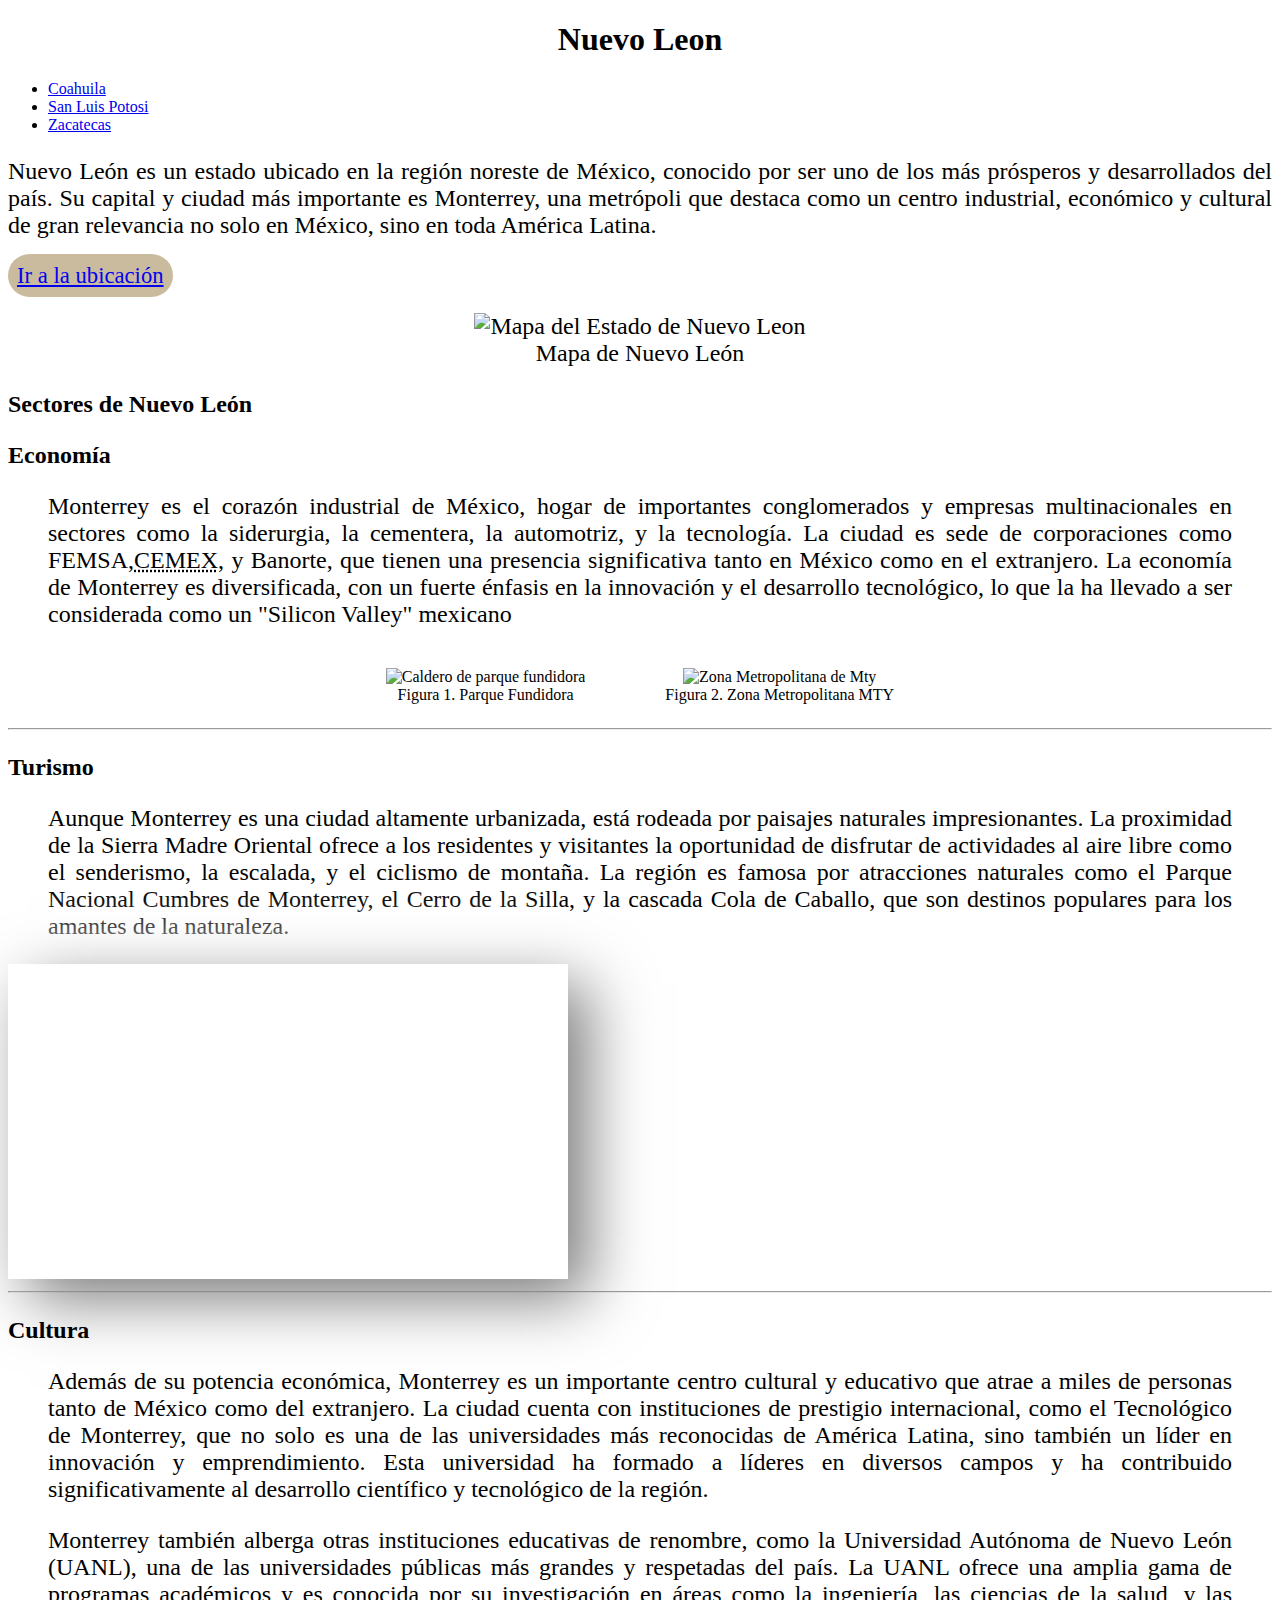
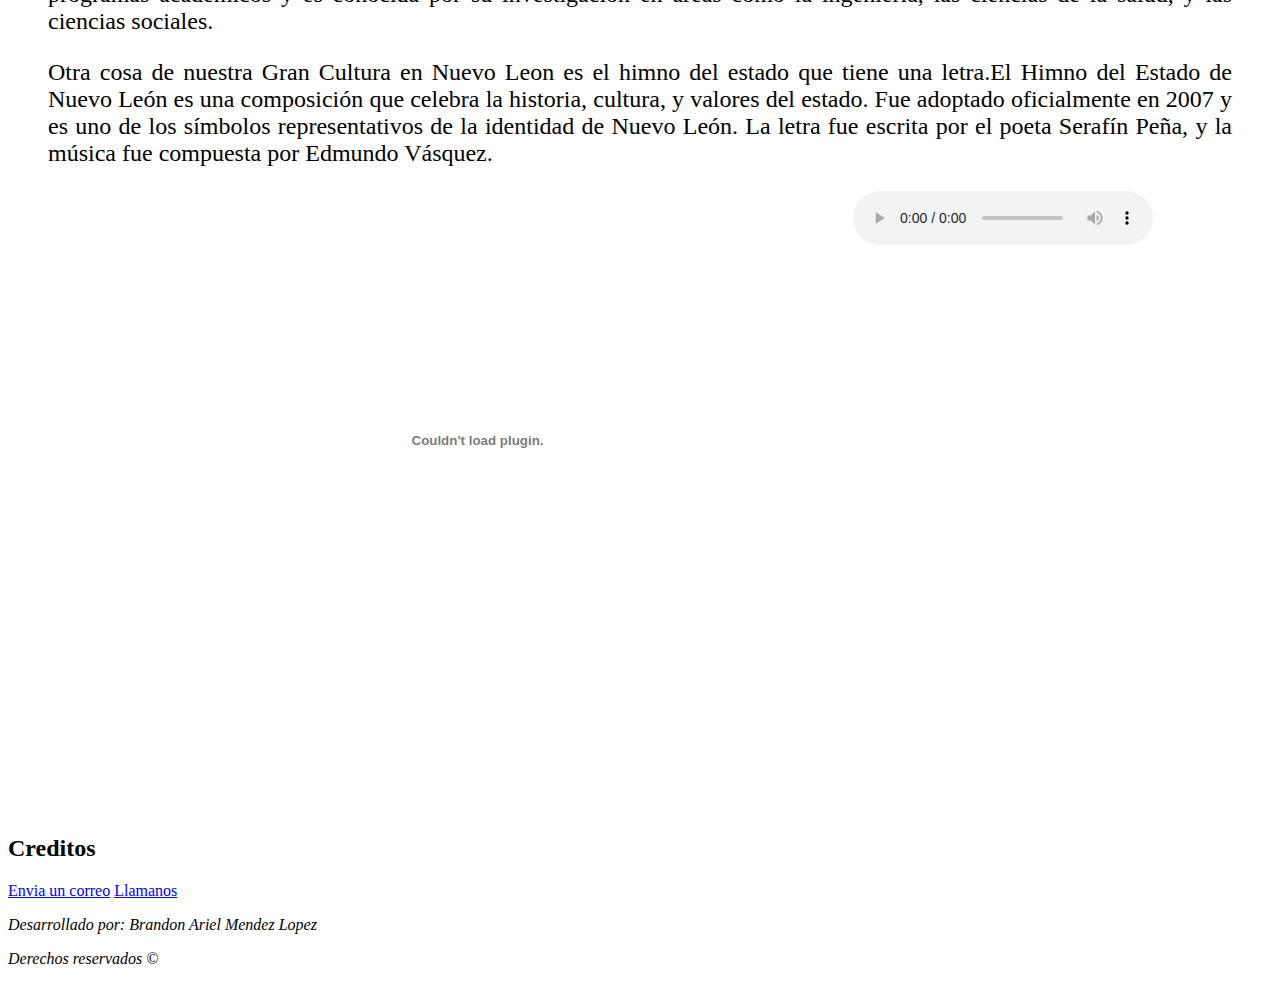
==== index.html @ 286e7ca9 "Creación y finalizacion de esta pagina" ====
<!DOCTYPE html>
<html lang="en">
<head>
    <meta charset="UTF-8">
    <meta name="viewport" content="width=device-width, initial-scale=1.0">
    <title>Nuevo Leon</title>
    <link rel="stylesheet" href="estilos.css">

</head>
<body>
    <header>
        <h1 style="text-align:center;">Nuevo Leon</h1>
        <nav >
            <ul id="Lugar">
                <li><a style="font-size:100%; "href ="Coahuila.html" >Coahuila</a></li>
                <li><a style="font-size:100%;" href ="SanLuis.html" >San Luis Potosi</a></li>
                <li><a style="font-size:100%;" font-family="amplia;" href ="Zacatecas.html">Zacatecas</a></li>
            </ul>
        </nav>
    </header>
    <main>
        <p lang="es" style="font-size:150%; text-align:justify;">Nuevo León es un estado ubicado en la región noreste de México, conocido por ser uno de los más prósperos y desarrollados del país. Su capital y ciudad más importante es Monterrey, una metrópoli que destaca como un centro industrial, económico y cultural de gran relevancia no solo en México, sino en toda América Latina.</p>

        <a href="https://www.google.com.mx/maps/place/Nuevo+Le%C3%B3n/@25.4622395,-102.455066,7z/data=!3m1!4b1!4m6!3m5!1s0x86629584a2a5b05d:0x701df442c36cbbc6!8m2!3d25.592172!4d-99.9961947!16zL20vMDFnZmpr?entry=ttu" id="link_ubicacion " style="font-size:17pt;background-color: rgb(203, 187, 158); border-radius: 100px; padding: 9px;" >Ir a la ubicación</a>

            <figure style ="text-align:center;font-size:150%">
            <img  src="https://encrypted-tbn0.gstatic.com/images?q=tbn:ANd9GcSRAQA-CzpVctd5IPr2cTRRqTpXQpFbwDj7H3YCGALLzt7kap30q1Qjx4FbslhY0yR3Ts0&usqp=CAU" alt="Mapa del Estado de Nuevo Leon" > <figcaption>Mapa de Nuevo León</figcaption>
            </figure>
        
            
            <article></article>
                <header>
                <h2>Sectores de Nuevo León</h2>
                </header>
                <h3 style="font-size: 150%": >Economía</h3>
                <section>
                <blockquote cite="https://www.economia.gob.mx/datamexico/es/profile/geo/nuevo-leon-nl?redirect=true">
                <p lang="es" style="font-size:150%; text-align:justify;"> Monterrey es el corazón industrial de México, hogar de importantes conglomerados y empresas multinacionales en sectores como la siderurgia, la cementera, la automotriz, y la tecnología. La ciudad es sede de corporaciones como FEMSA,<abbr title="Cementera de Mexico">CEMEX</abbr>, y Banorte, que tienen una presencia significativa tanto en México como en el extranjero. La economía de Monterrey es diversificada, con un fuerte énfasis en la innovación y el desarrollo tecnológico, lo que la ha llevado a ser considerada como un "Silicon Valley" mexicano</p>
                </blockquote>
                <div style="display: flex; justify-content: center">
                    <figure style="text-align: center";>
                        <img width="300px" src="https://www.gob.mx/cms/uploads/article/main_image/80669/nuevo-leon-monterrey-mexico.jpg" alt="Caldero de parque fundidora  ">
                        <figcaption>Figura 1. Parque Fundidora</figcaption>
                        </figure>
                    <figure style="text-align: center";>
                            <img width="300px" src="https://cdn.milenio.com/uploads/media/2020/11/25/monterrey-y-su-area-metropolitana-1.jpeg" alt="Zona Metropolitana de Mty  ">
                            <figcaption>Figura 2. Zona Metropolitana MTY</figcaption>
                        </figure>
                </div>
                    <hr>
                </section>
                <h3 style="font-size: 150%">Turismo</h3>
                <section>
                    <blockquote cite="https://www.nl.gob.mx/turismo"><p lang="es" style="font-size:150%; text-align:justify;">Aunque Monterrey es una ciudad altamente urbanizada, está rodeada por paisajes naturales impresionantes. La proximidad de la Sierra Madre Oriental ofrece a los residentes y visitantes la oportunidad de disfrutar de actividades al aire libre como el senderismo, la escalada, y el ciclismo de montaña. La región es famosa por atracciones naturales como el Parque Nacional Cumbres de Monterrey, el Cerro de la Silla, y la cascada Cola de Caballo, que son destinos populares para los amantes de la naturaleza.</p></blockquote>

                    <iframe width="560" height="315" src="https://www.youtube.com/embed/cCVC2Vn0pFM?si=hLCZ1oVnexnJaf0L" title="YouTube video player" frameborder="0" allow="accelerometer; autoplay; clipboard-write; encrypted-media; gyroscope; picture-in-picture; web-share" referrerpolicy="strict-origin-when-cross-origin" allowfullscreen style="box-shadow:  20px 20px 60px #7b7b7b,
                    -20px -20px 60px #ffffff;"></iframe>
                </section>
                <hr>
                <h3 style="font-size: 150%">Cultura</h3>
                <section>
                    <blockquote cite="https://www.nl.gob.mx/cultura"><p lang="es" style="font-size:150%; text-align:justify;">
                    Además de su potencia económica, Monterrey es un importante centro cultural y educativo que atrae a miles de personas tanto de México como del extranjero. La ciudad cuenta con instituciones de prestigio internacional, como el Tecnológico de Monterrey, que no solo es una de las universidades más reconocidas de América Latina, sino también un líder en innovación y emprendimiento. Esta universidad ha formado a líderes en diversos campos y ha contribuido significativamente al desarrollo científico y tecnológico de la región.</p>

                   <p lang="es" style="font-size:150%; text-align:justify;"> Monterrey también alberga otras instituciones educativas de renombre, como la Universidad Autónoma de Nuevo León (UANL), una de las universidades públicas más grandes y respetadas del país. La UANL ofrece una amplia gama de programas académicos y es conocida por su investigación en áreas como la ingeniería, las ciencias de la salud, y las ciencias sociales.
                   </p>

                   <p lang="es" style="font-size:150%; text-align:justify;"> Otra cosa de nuestra Gran Cultura en Nuevo Leon es el himno del estado que tiene una letra.El Himno del Estado de Nuevo León es una composición que celebra la historia, cultura, y valores del estado. Fue adoptado oficialmente en 2007 y es uno de los símbolos representativos de la identidad de Nuevo León. La letra fue escrita por el poeta Serafín Peña, y la música fue compuesta por Edmundo Vásquez.  
                </p>

                
                <div style="display: flex; justify-content: center">
                    <embed src="C:\Users\brand\Escritorio\Actividad-2-\canto_nl.pdf" type="application/pdf" width="700" height="500">
                
                    <audio controls style="margin-left: 25px;" src="C:\Users\brand\Escritorio\Actividad-2-\Canto a Nuevo Leon (1).mp3"></audio>
                </div>

                </section>
            </article >
            <br><br><br><br><br><br>
            <footer>
                <h2>Creditos</h2>
                    <a href="mailto:brandon_mendez123@hotmail.com">Envia un correo</a>
                    <a href="tel:+8121212259">Llamanos</a>
                    <address>
                        <p>Desarrollado por: Brandon Ariel Mendez Lopez</p>
                        <p>Derechos reservados &copy;</p>
                    </address>
            </footer>
    </main>     

</body>


</html>
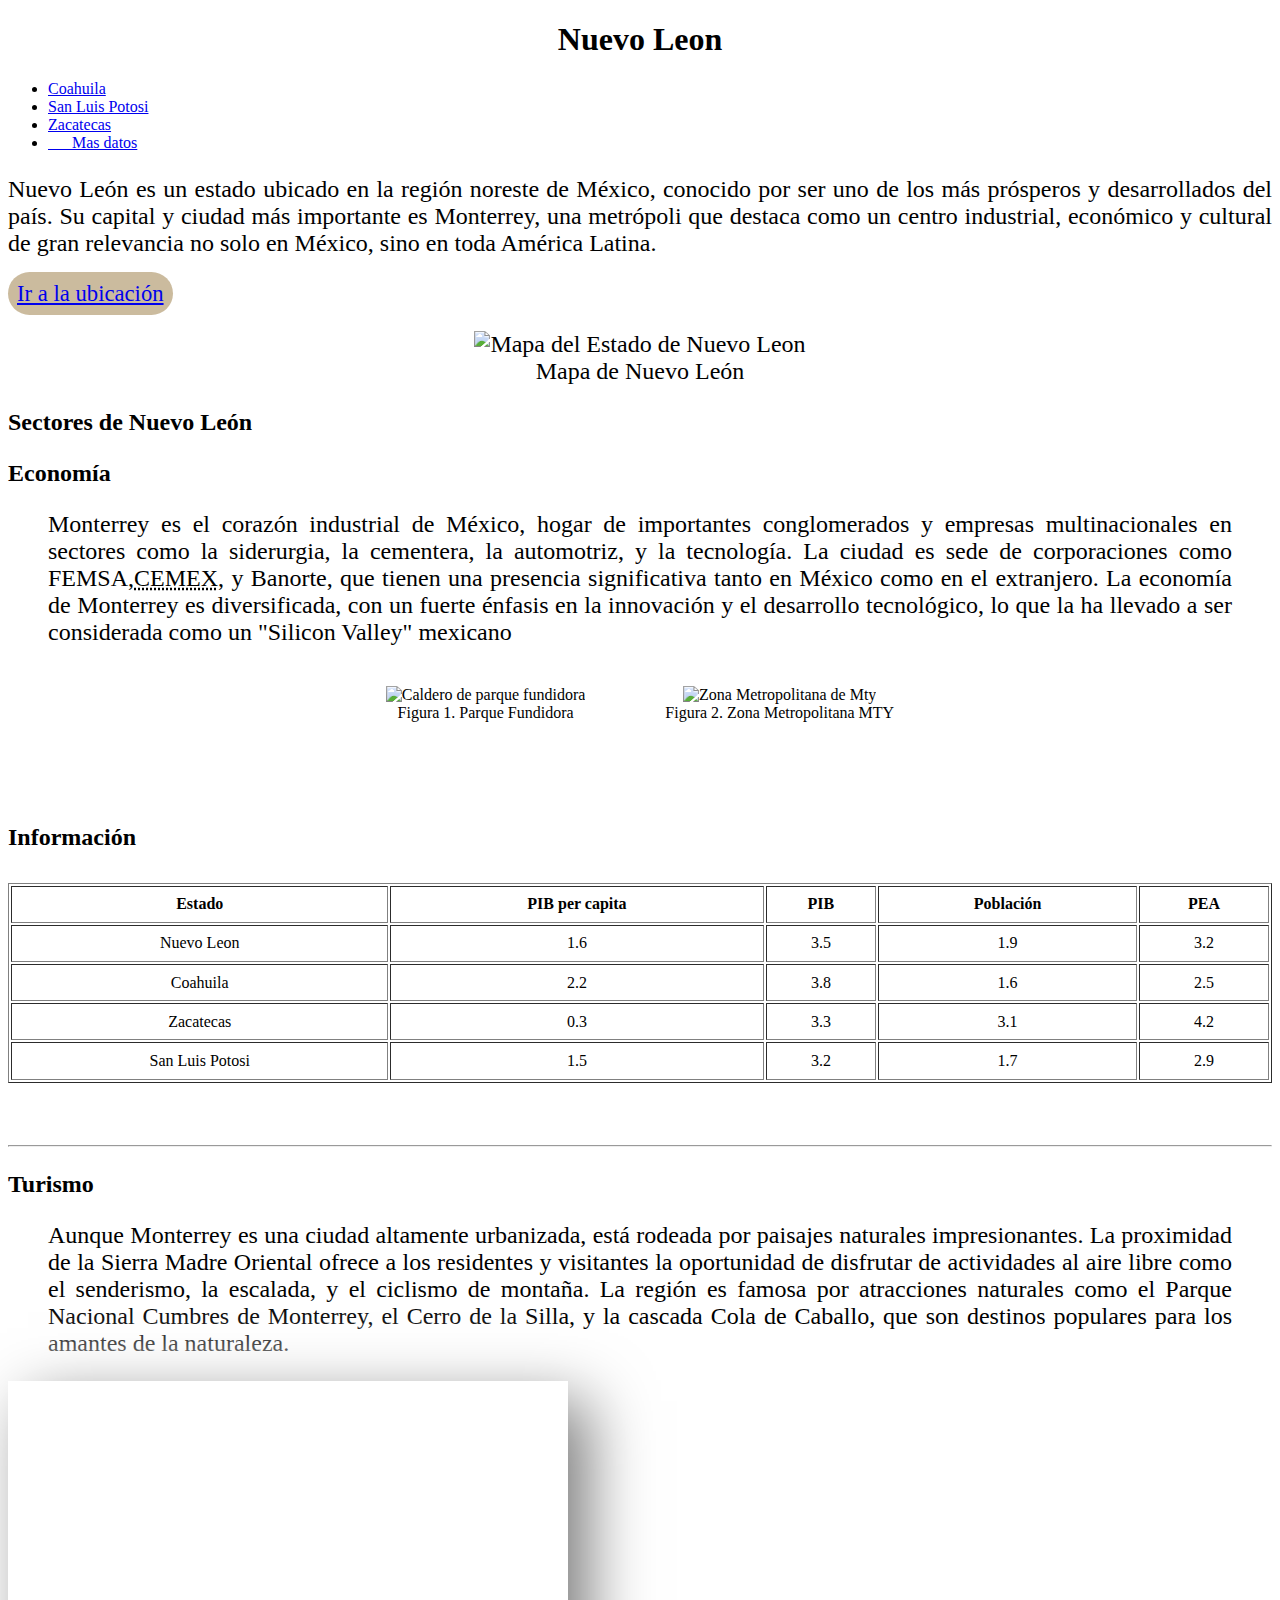
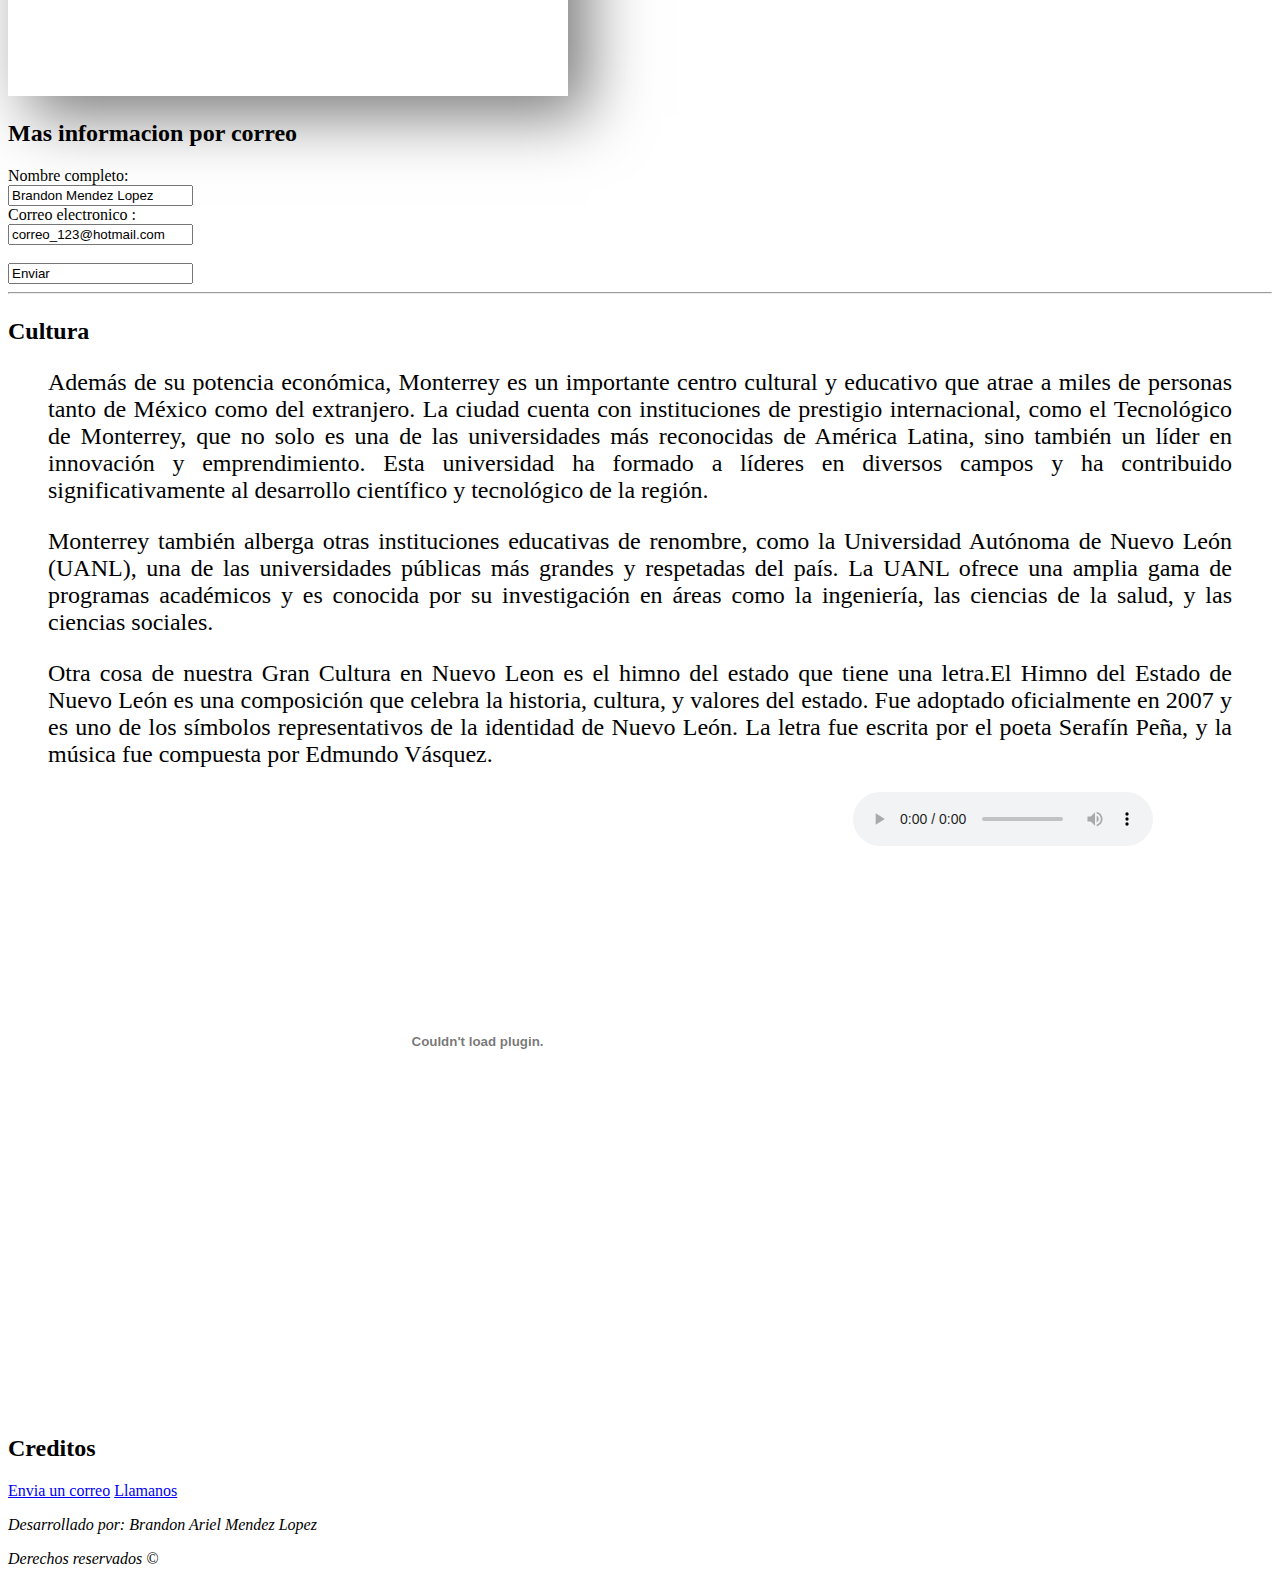
==== commit 049aba53: "se agergan tabla y formulario" ====
--- a/index.html
+++ b/index.html
@@ -9,12 +9,14 @@
 </head>
 <body>
     <header>
-        <h1 style="text-align:center;">Nuevo Leon</h1>
+        <h1 style="text-align:center;">Nuevo Leon</h1 >
+       
         <nav >
             <ul id="Lugar">
-                <li><a style="font-size:100%; "href ="Coahuila.html" >Coahuila</a></li>
+                <li><a style="font-size:100%;" href ="Coahuila.html" >Coahuila</a></li>
                 <li><a style="font-size:100%;" href ="SanLuis.html" >San Luis Potosi</a></li>
-                <li><a style="font-size:100%;" font-family="amplia;" href ="Zacatecas.html">Zacatecas</a></li>
+                <li><a style="font-size:100%;"  href ="Zacatecas.html">Zacatecas</a></li>
+                <li><a style="font-size:100%;"  href ="datos.html">&nbsp;&nbsp;&nbsp;&nbsp;&nbsp; Mas datos</a></li>
             </ul>
         </nav>
     </header>
@@ -47,14 +49,71 @@
                             <figcaption>Figura 2. Zona Metropolitana MTY</figcaption>
                         </figure>
                 </div>
+                <br><br><br>
+                <h4 style="font-size: 150%": >Información</h4>
+                <section>
+                <table border="1px solid black ;" style="text-align: center; width:100%; height: 200px"  >
+                    <tr>
+                        <th>Estado</th>
+                        <th>PIB per capita</th>
+                        <th>PIB</th>
+                        <th>Población</th>
+                        <th>PEA</th>
+
+                    </tr>
+                    <tr>
+                        <td>Nuevo Leon</td>
+                        <td>1.6</td>
+                        <td>3.5</td>
+                        <td>1.9</td>
+                        <td>3.2</td>
+                    </tr>
+                    <tr>
+                        <td>Coahuila</td>
+                        <td>2.2</td>
+                        <td>3.8</td>
+                        <td>1.6</td>
+                        <td>2.5</td>
+                    </tr>
+                     <tr>
+                        <td>Zacatecas </td>
+                        <td>0.3</td>
+                        <td>3.3</td>
+                        <td>3.1</td>
+                        <td>4.2</td>
+                    </tr>
+                    <tr>
+                        <td>San Luis Potosi</td>
+                        <td>1.5</td>
+                        <td>3.2</td>
+                        <td>1.7</td>
+                        <td>2.9</td>
+                    </tr>
+                </table>
+                 </section>
+                <br><br><br>
                     <hr>
                 </section>
+                
                 <h3 style="font-size: 150%">Turismo</h3>
                 <section>
                     <blockquote cite="https://www.nl.gob.mx/turismo"><p lang="es" style="font-size:150%; text-align:justify;">Aunque Monterrey es una ciudad altamente urbanizada, está rodeada por paisajes naturales impresionantes. La proximidad de la Sierra Madre Oriental ofrece a los residentes y visitantes la oportunidad de disfrutar de actividades al aire libre como el senderismo, la escalada, y el ciclismo de montaña. La región es famosa por atracciones naturales como el Parque Nacional Cumbres de Monterrey, el Cerro de la Silla, y la cascada Cola de Caballo, que son destinos populares para los amantes de la naturaleza.</p></blockquote>
 
                     <iframe width="560" height="315" src="https://www.youtube.com/embed/cCVC2Vn0pFM?si=hLCZ1oVnexnJaf0L" title="YouTube video player" frameborder="0" allow="accelerometer; autoplay; clipboard-write; encrypted-media; gyroscope; picture-in-picture; web-share" referrerpolicy="strict-origin-when-cross-origin" allowfullscreen style="box-shadow:  20px 20px 60px #7b7b7b,
+                    
                     -20px -20px 60px #ffffff;"></iframe>
+
+                    <h2>Mas informacion por correo </h2> 
+                    <form action="https://outlook.office365.com/mail/" target="_blank"> 
+                    <label for="fname">Nombre completo:</label><br> 
+                    <input type="text" id="fname" name="fname" value="Brandon Mendez Lopez"><br> 
+                    <label for="lname">Correo electronico :</label><br> 
+                    <input type="text" id="lname" name="lname" value="correo_123@hotmail.com"><br><br> 
+                    <input type="enviar" value="Enviar"> 
+                    </form> 
+
+
+                    
                 </section>
                 <hr>
                 <h3 style="font-size: 150%">Cultura</h3>
@@ -68,6 +127,7 @@
                    <p lang="es" style="font-size:150%; text-align:justify;"> Otra cosa de nuestra Gran Cultura en Nuevo Leon es el himno del estado que tiene una letra.El Himno del Estado de Nuevo León es una composición que celebra la historia, cultura, y valores del estado. Fue adoptado oficialmente en 2007 y es uno de los símbolos representativos de la identidad de Nuevo León. La letra fue escrita por el poeta Serafín Peña, y la música fue compuesta por Edmundo Vásquez.  
                 </p>
 
+                
                 
                 <div style="display: flex; justify-content: center">
                     <embed src="C:\Users\brand\Escritorio\Actividad-2-\canto_nl.pdf" type="application/pdf" width="700" height="500">
@@ -87,7 +147,8 @@
                         <p>Derechos reservados &copy;</p>
                     </address>
             </footer>
-    </main>     
+            
+    </main> 
 
 </body>
 
